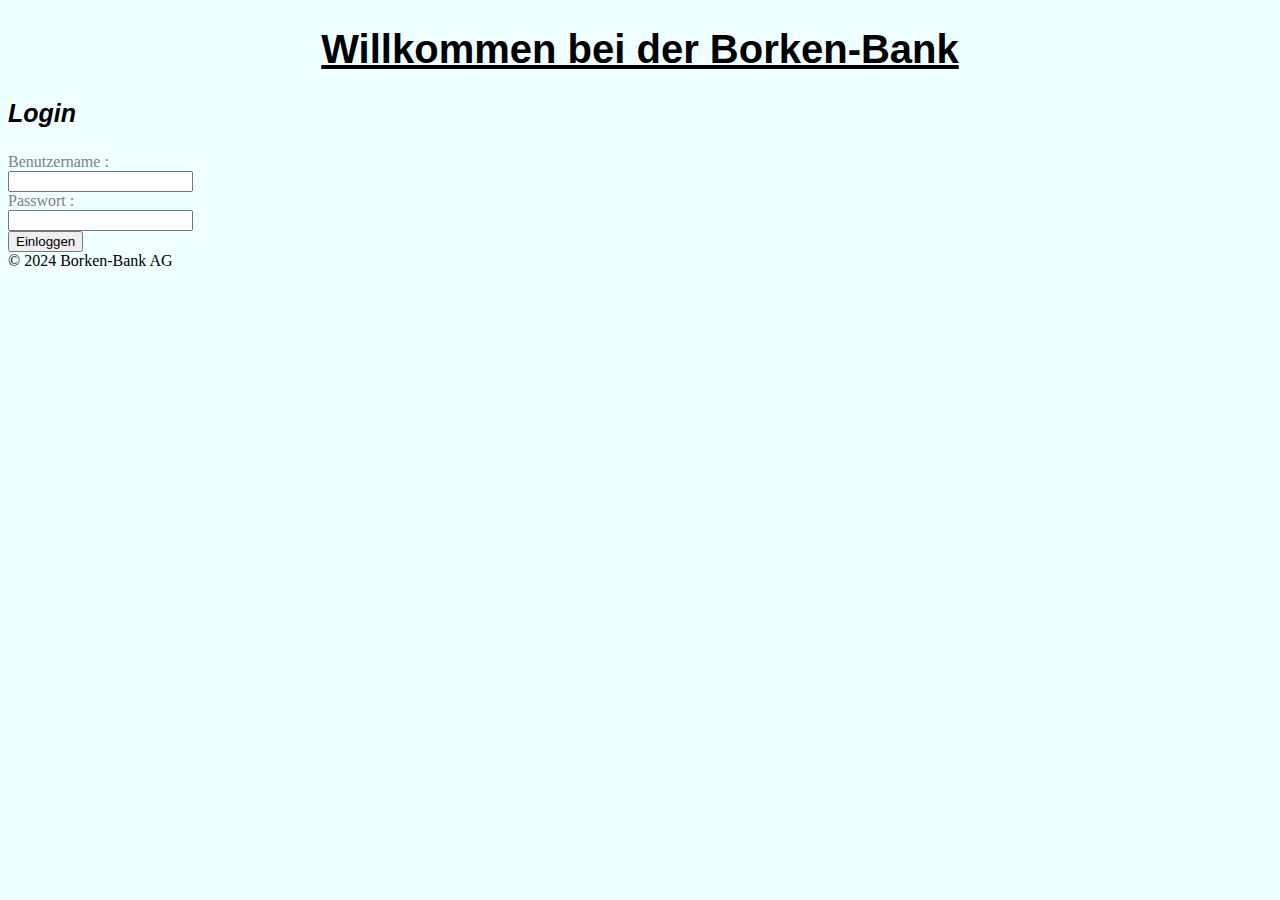
==== Login.html @ 8154fdc1 "meine Login seite erstellt und gestylt" ====
<!DOCTYPE html>
<html lang="en">
<head>
    <meta charset="UTF-8">
    <meta name="viewport" content="width=device-width, initial-scale=1.0">
    <title>Login</title>
    <link rel="stylesheet" href="styles.css">
</head>
 <body>
    <header>
     <h1>Willkommen bei der Borken-Bank</h1>
     <p>Login</p>
    </header> 
    <!--Formularfelder müssen in form-tags eingebettet werden-->
     <form>
        <!--Die Labels -->
        <label for="Benutzername">Benutzername :</label><br>
        <input><br>
        <label for="Passwort">Passwort :</label><br>
        <input type= "password"><br>
        <button>Einloggen</button>
     </form>
     <footer>
        &#169; 2024 Borken-Bank AG
     </footer>
 </body>
---- styles.css ----
h1 {
    color: black;
    font-family: 'Segoe UI', Tahoma, Geneva, Verdana, sans-serif;
    font-weight: bolder;
    
    font-size: 40px;
    text-align: center;
    text-decoration: underline;
}

p {
    color: black;
    font-family: 'Segoe UI', Tahoma, Geneva, Verdana, sans-serif;
    font-weight: bolder;
    font-style: italic;
    
    font-size: 25px;
}

label{
    color:grey
    
}

body{
    background-color: azure;
}
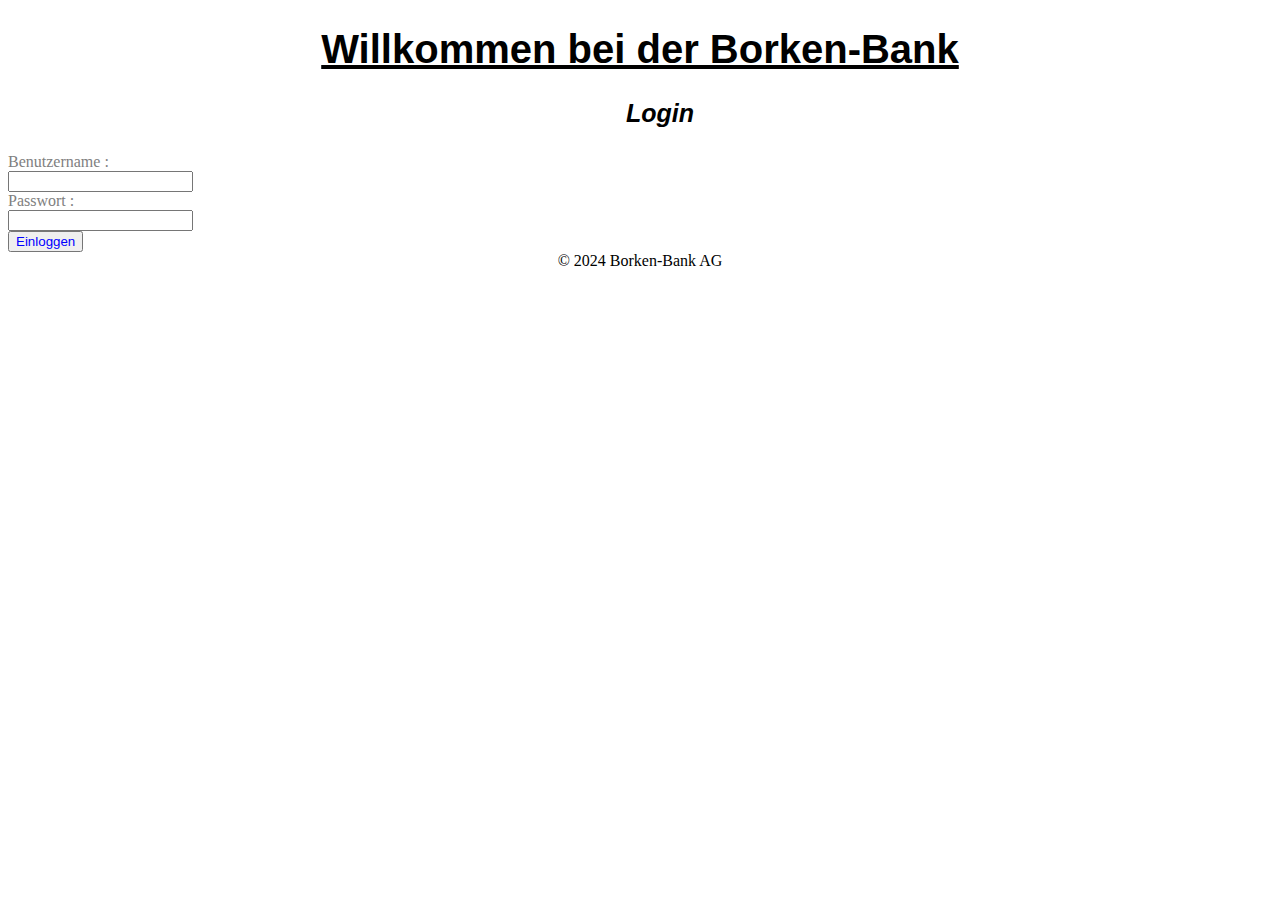
==== commit 18b7d399: "index weiter bearbeitet" ====
--- a/Login.html
+++ b/Login.html
@@ -9,7 +9,7 @@
  <body>
     <header>
      <h1>Willkommen bei der Borken-Bank</h1>
-     <p>Login</p>
+     <ul>Login</ul>
     </header> 
     <!--Formularfelder müssen in form-tags eingebettet werden-->
      <form>
--- a/styles.css
+++ b/styles.css
@@ -8,7 +8,7 @@
     text-decoration: underline;
 }
 
-p {
+ul {
     color: black;
     font-family: 'Segoe UI', Tahoma, Geneva, Verdana, sans-serif;
     font-weight: bolder;
@@ -23,5 +23,25 @@
 }
 
 body{
-    background-color: azure;
+    background-color: white;
+    
+}
+
+header{
+    background-color: white;
+    text-align: center;
+}
+
+footer{
+    text-align: center;
+}
+
+button {
+    color: blue;
+    
+}
+
+a{
+    text-decoration: none;
+    color: black;
 }